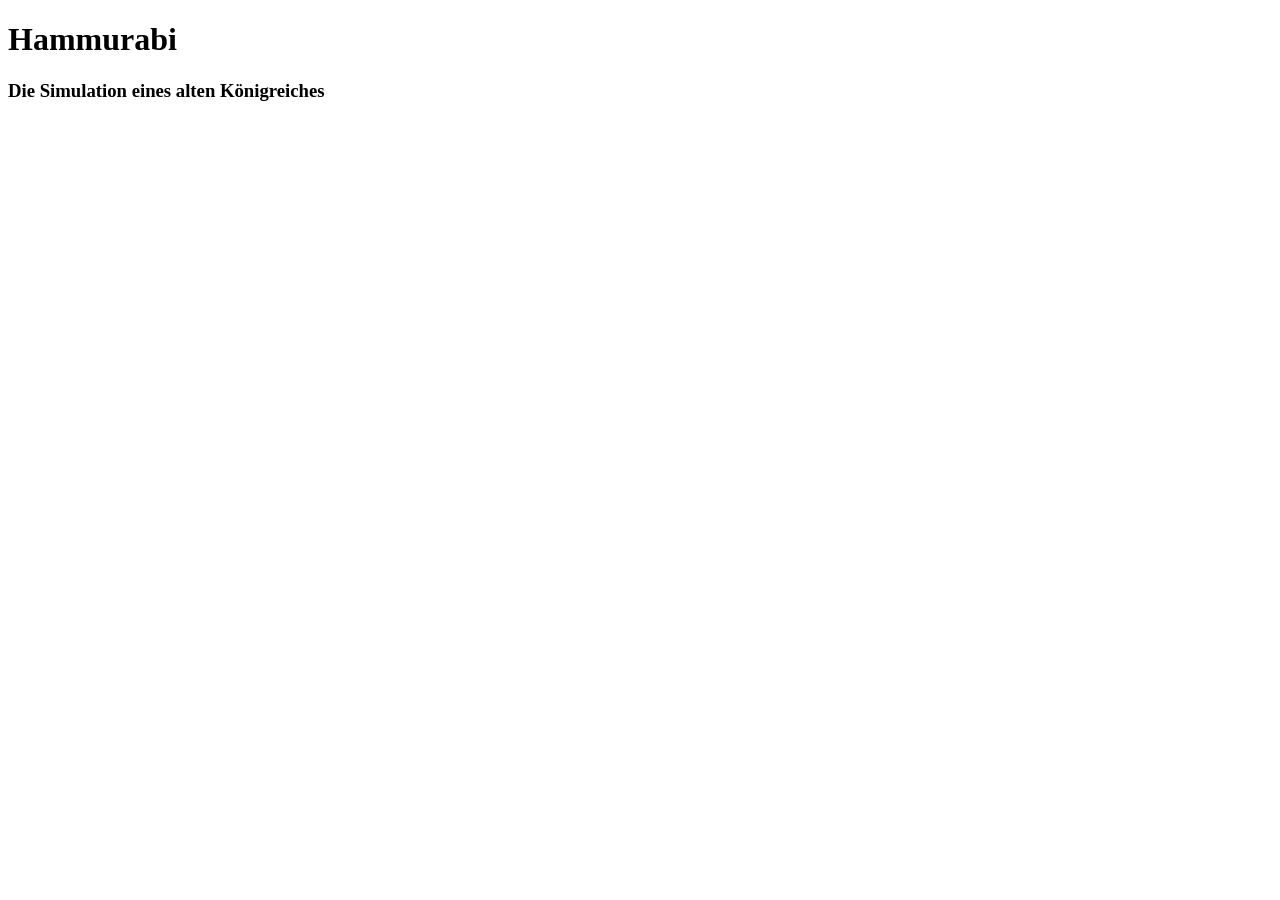
==== programmieren_lernen_mit_javascript_2022/001_Deine-erste-Webseite/index.html @ 0dac5384 "inintial commit on 001" ====
<!doctype html>
<html>
  <head>
    <meta charset="utf-8" />
    <title>Hammurabi</title>
  </head>
  <body>
    <h1>Hammurabi</h1>
    <h3>Die Simulation eines alten Königreiches</h3>
  </body>
</html>
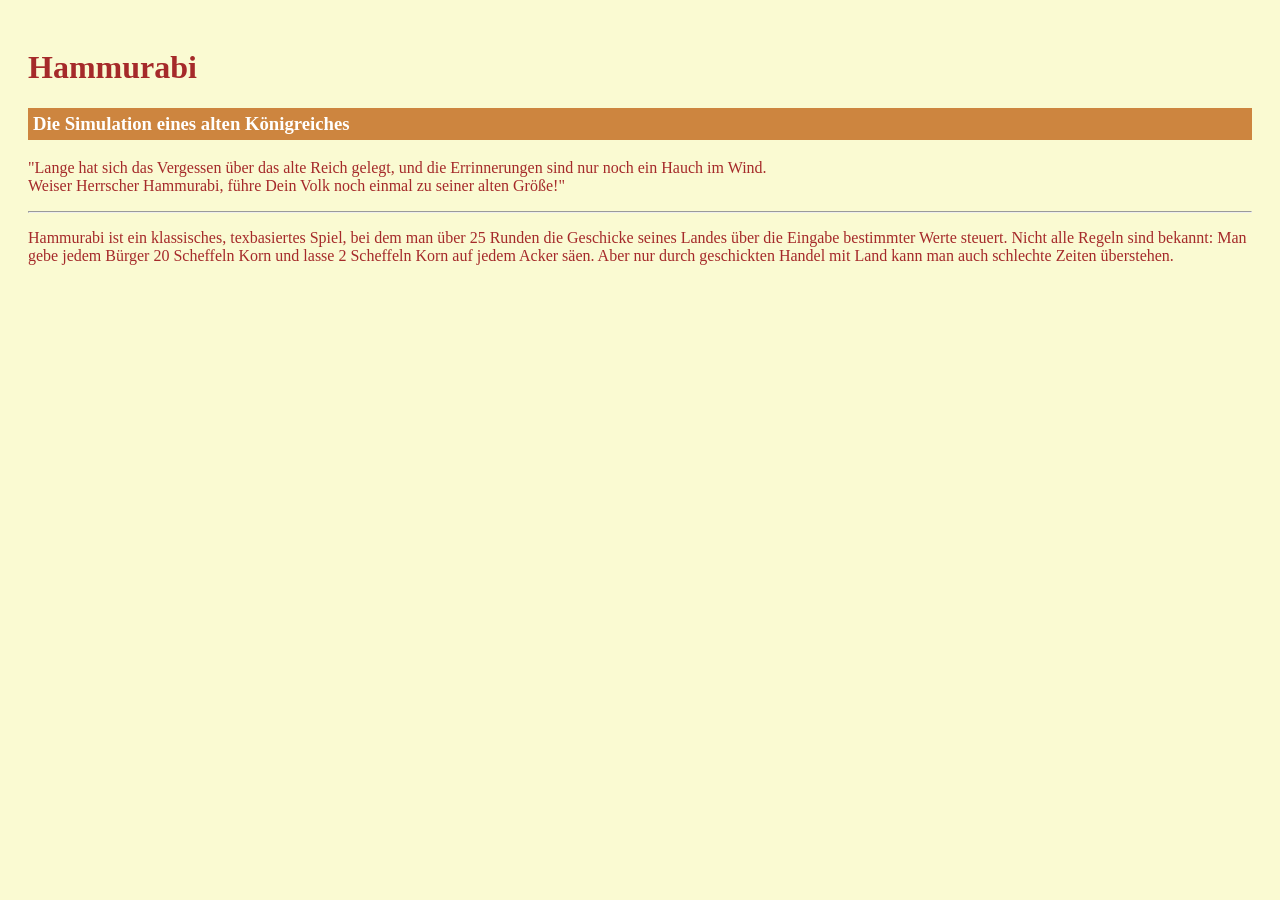
==== commit a086f9ee: "added styles on 001" ====
--- a/programmieren_lernen_mit_javascript_2022/001_Deine-erste-Webseite/index.html
+++ b/programmieren_lernen_mit_javascript_2022/001_Deine-erste-Webseite/index.html
@@ -3,9 +3,26 @@
   <head>
     <meta charset="utf-8" />
     <title>Hammurabi</title>
+    <link rel="stylesheet" href="style.css" />
   </head>
   <body>
     <h1>Hammurabi</h1>
     <h3>Die Simulation eines alten Königreiches</h3>
+    <p>
+      "Lange hat sich das Vergessen über das alte Reich gelegt, und die
+      Errinnerungen sind nur noch ein Hauch im Wind.
+      <br />
+      Weiser Herrscher Hammurabi, führe Dein Volk noch einmal zu seiner alten
+      Größe!"
+    </p>
+    <hr />
+    <p>
+      Hammurabi ist ein klassisches, texbasiertes Spiel, bei dem man über 25
+      Runden die Geschicke seines Landes über die Eingabe bestimmter Werte
+      steuert. Nicht alle Regeln sind bekannt: Man gebe jedem Bürger 20
+      Scheffeln Korn und lasse 2 Scheffeln Korn auf jedem Acker säen. Aber nur
+      durch geschickten Handel mit Land kann man auch schlechte Zeiten
+      überstehen.
+    </p>
   </body>
 </html>
--- a/programmieren_lernen_mit_javascript_2022/001_Deine-erste-Webseite/style.css
+++ b/programmieren_lernen_mit_javascript_2022/001_Deine-erste-Webseite/style.css
@@ -0,0 +1,13 @@
+body {
+  background: lightgoldenrodyellow;
+  color: brown;
+  font-family: Cambria, Cochin, Georgia, Times, "Times New Roman", serif;
+  padding: 20px;
+}
+
+h3 {
+  background: peru;
+  color: white;
+  border: 5px;
+  padding: 5px;
+}
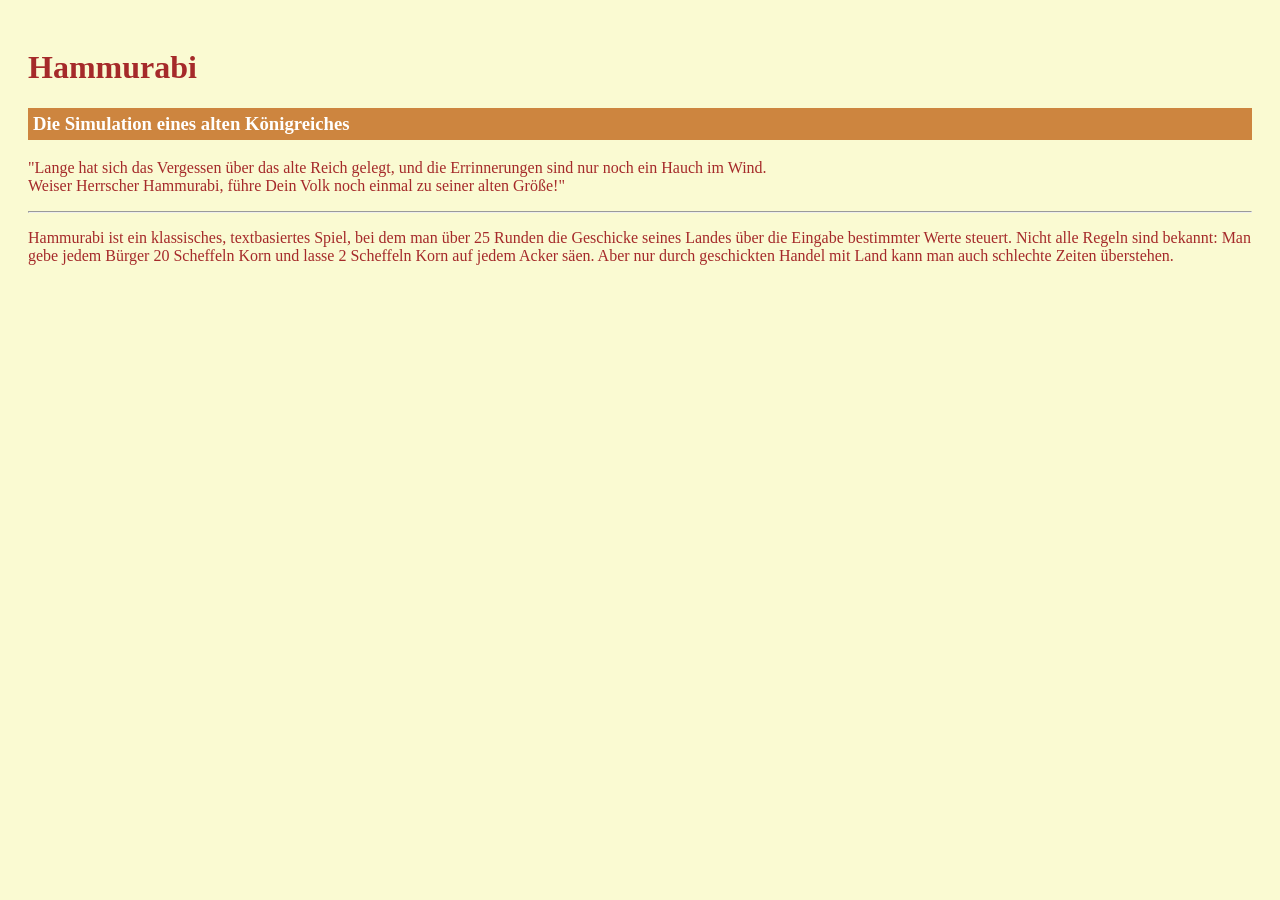
==== commit 6c93cbea: "quickfix  missing letter" ====
--- a/programmieren_lernen_mit_javascript_2022/001_Deine-erste-Webseite/index.html
+++ b/programmieren_lernen_mit_javascript_2022/001_Deine-erste-Webseite/index.html
@@ -17,7 +17,7 @@
     </p>
     <hr />
     <p>
-      Hammurabi ist ein klassisches, texbasiertes Spiel, bei dem man über 25
+      Hammurabi ist ein klassisches, textbasiertes Spiel, bei dem man über 25
       Runden die Geschicke seines Landes über die Eingabe bestimmter Werte
       steuert. Nicht alle Regeln sind bekannt: Man gebe jedem Bürger 20
       Scheffeln Korn und lasse 2 Scheffeln Korn auf jedem Acker säen. Aber nur
